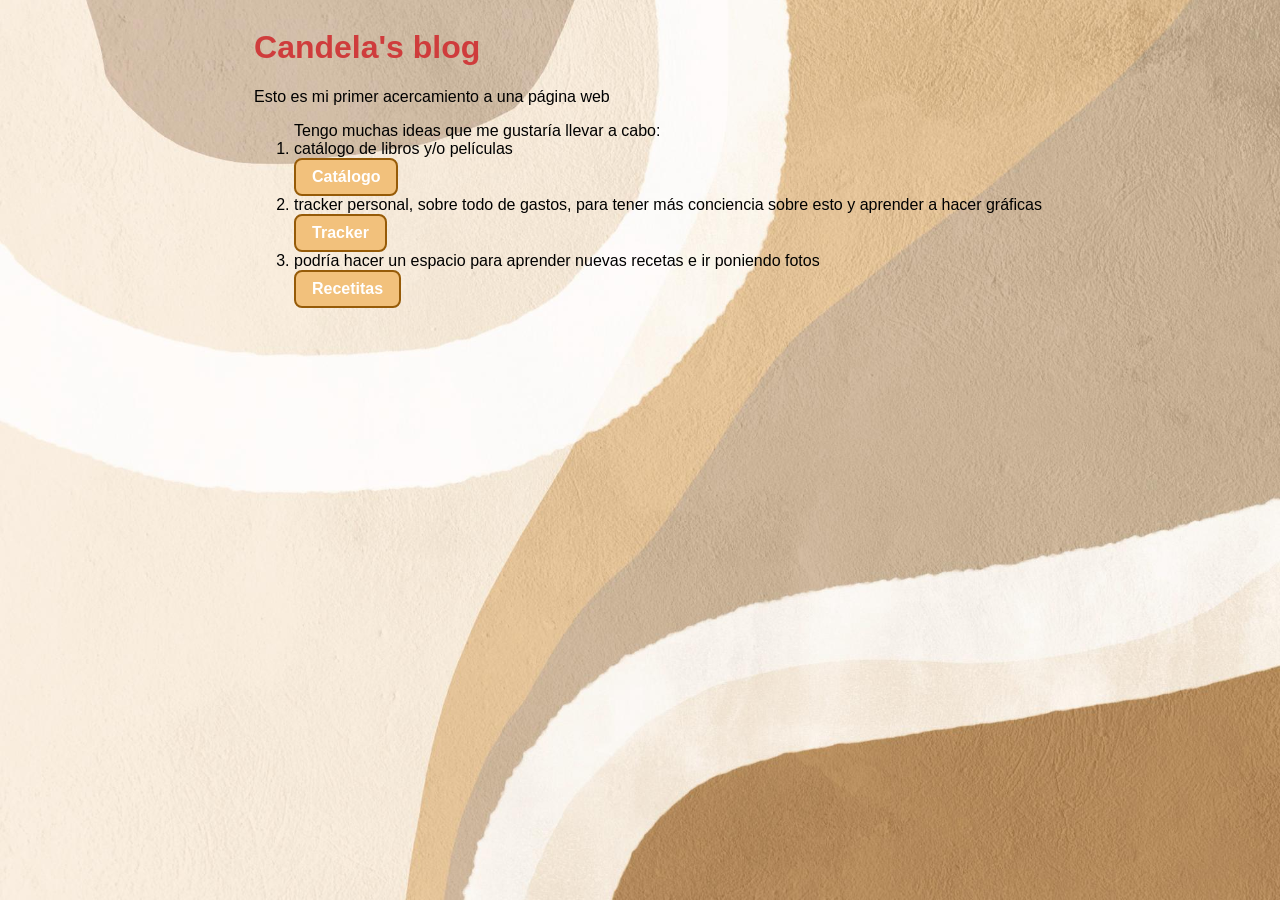
==== index.html @ f57b5c26 "Add files via upload" ====
<!DOCTYPE html>
<html lang="es-ES">
    <head>
        <meta charset="UTF-8">
        <meta name = "viewport" content="width=device-width, initial-scale=1.0">
        <title>Lluvia de ideas</title>
        <link rel="stylesheet" href="styles.css">
        <meta name="robots" content="noindex, nofollow">
    </head>
    <body>
        <div class = "contenedor">
            <h1>Candela's blog</h1>
            <p>Esto es mi primer acercamiento a una página web</p>
            
            <ol>
                Tengo muchas ideas que me gustaría llevar a cabo:
                <br>    
                <li> catálogo de libros y/o películas</li>
                <a href="catalogo.html" class="boton-redireccion">Catálogo</a>
                <li> tracker personal, sobre todo de gastos, para tener más conciencia sobre esto y aprender a hacer gráficas</li>
                <a href="finanzas.html" class="boton-redireccion">Tracker</a>
                <li> podría hacer un espacio para aprender nuevas recetas e ir poniendo fotos</li>
                <a href="recetas.html" class="boton-redireccion">Recetitas</a>
                </ol>
        </div>
        
    </body>
    </html>
---- styles.css ----
body{
    font-family: Arial, Helvetica, sans-serif;
    height: 100%;
    width: 100vw;
    display:flex;
    justify-content:center;
    background: url(fondo.jpg) center center;
    background-size:cover;
    
}
H1{color: #cf3c3c}

/* Estilo del botón */
.boton-redireccion {
  /* 1. Forma y estructura */
  display: inline-block;        /* Permite darle ancho, alto y márgenes */
  padding: 8px 16px;           /* Espacio interno: arriba/abajo e izquierda/derecha */
  
  /* 2. Colores y fondo */
  background-color: #f2c17c;    /* Color de fondo (verde) */
  color: white;                 /* Color del texto */
  
  /* 3. Bordes y esquinas */
  border: 2px solid #965b08;    /* Borde: grosor, estilo y color */
  border-radius: 8px;           /* Redondea las esquinas del rectángulo */
  
  /* 4. Texto y tipografía */
  text-decoration: none;        /* Quita el subrayado azul por defecto */
  font-family: Arial, sans-serif;
  font-weight: bold;            /* Texto en negrita */
  font-size: 16px;
  
  /* 5. Efectos de interacción */
  cursor: pointer;              /* Muestra la manita al pasar el ratón */
  transition: all 0.3s ease;    /* Suaviza los cambios de color al pasar el ratón */
}
a:hover {color:#965b08;} /* color par aplicar al enlace después de que se visita*/
/*  
    body.pagina-reseñas{
        background-image: none;
        background-color:#f0d0a3;}
    .tarjeta{
     1. Forma y estructura 
    display: inline-block;         Permite darle ancho, alto y márgenes 
    padding: 6px 10px;            Espacio interno: arriba/abajo e izquierda/derecha 
    
     2. Colores y fondo 
    background-color: #f2c17c;     Color de fondo (verde) 
    color: white;                  Color del texto 
    
     3. Bordes y esquinas 
    border: 2px solid #965b08;     Borde: grosor, estilo y color 
    border-radius: 8px;            Redondea las esquinas del rectángulo 
    
     4. Texto y tipografía 
    text-decoration: none;         Quita el subrayado azul por defecto 
    font-family: Arial, sans-serif;
    font-size: 16px;
    }
*/
body.pagina-reseñas {
    display: grid;
    /* Reemplaza auto-fit por un número fijo de columnas */
    grid-template-columns: repeat(2, 1fr); 
    gap: 20px;
    width: 100%;
    max-width: 1100px;
    margin: 10px auto;
    padding: 20px;
}
/* 2. Estilo individual de la Tarjeta */
.tarjeta {
    background-color: rgb(215, 200, 193);   /* Fondo blanco para resaltar sobre el fondo azul */
    border-radius: 12px;       /* Esquinas redondeadas */
    box-shadow: 0 4px 12px rgba(0, 0, 0, 0.1); /* Sombra suave para dar elevación */
    overflow: auto;          /* Mantiene la imagen dentro de los bordes redondeados */
    display: flex;
    flex-direction: column;    /* Ordena imagen arriba y texto abajo internamente */
    transition: transform 0.3s ease, box-shadow 0.3s ease;
    padding: 20px;
}
.tarjeta:hover {
    background-color: rgb(195, 180, 173); /* El nuevo color de fondo al pasar el ratón */
    cursor: pointer;                      /* Cambia el cursor a una mano */
}
.estrellas {
    color: #f59e0b;                        /* Color dorado/amarillo para las estrellas */
    font-size: 1.1rem;
}

.fecha {
    color: #6b7280;                        /* Color gris discreto */
}
.tarjeta-cita {
    margin: 10px 0 0 0;
    padding-left: 10px;
    border-left: 3px solid #d1d5db;        /* Línea lateral para destacar la frase */
    font-style: italic;
    color: #4b5563;
}
.tarjeta-texto {
    text-align: justify;

}

.boton-inicio {
    position: fixed;            /* Lo fija en la pantalla aunque hagas scroll */
    bottom: 20px;               /* Distancia desde la parte inferior */
    right: 20px;                /* Distancia desde la derecha */
    width: 50px;
    height: 50px;
    background-color: #1a1a1a;  /* Color de fondo del botón */
    color: #ffffff;             /* Color del icono */
    border-radius: 50%;         /* Lo hace completamente redondo */
    display: flex;
    justify-content: center;    /* Centra el icono horizontalmente */
    align-items: center;        /* Centra el icono verticalmente */
    font-size: 24px;            /* Tamaño de la casita */
    text-decoration: none;      /* Quita el subrayado del enlace */
    box-shadow: 0 4px 10px rgba(0, 0, 0, 0.3); /* Sombra para resaltar */
    z-index: 1000;              /* Asegura que quede por encima de otros elementos */
    transition: transform 0.2s ease, background-color 0.2s ease;
}

/* Efecto al pasar el ratón por encima */
.boton-inicio:hover {
    background-color: #333333;
    transform: scale(1.1);      /* Se agranda ligeramente */
}
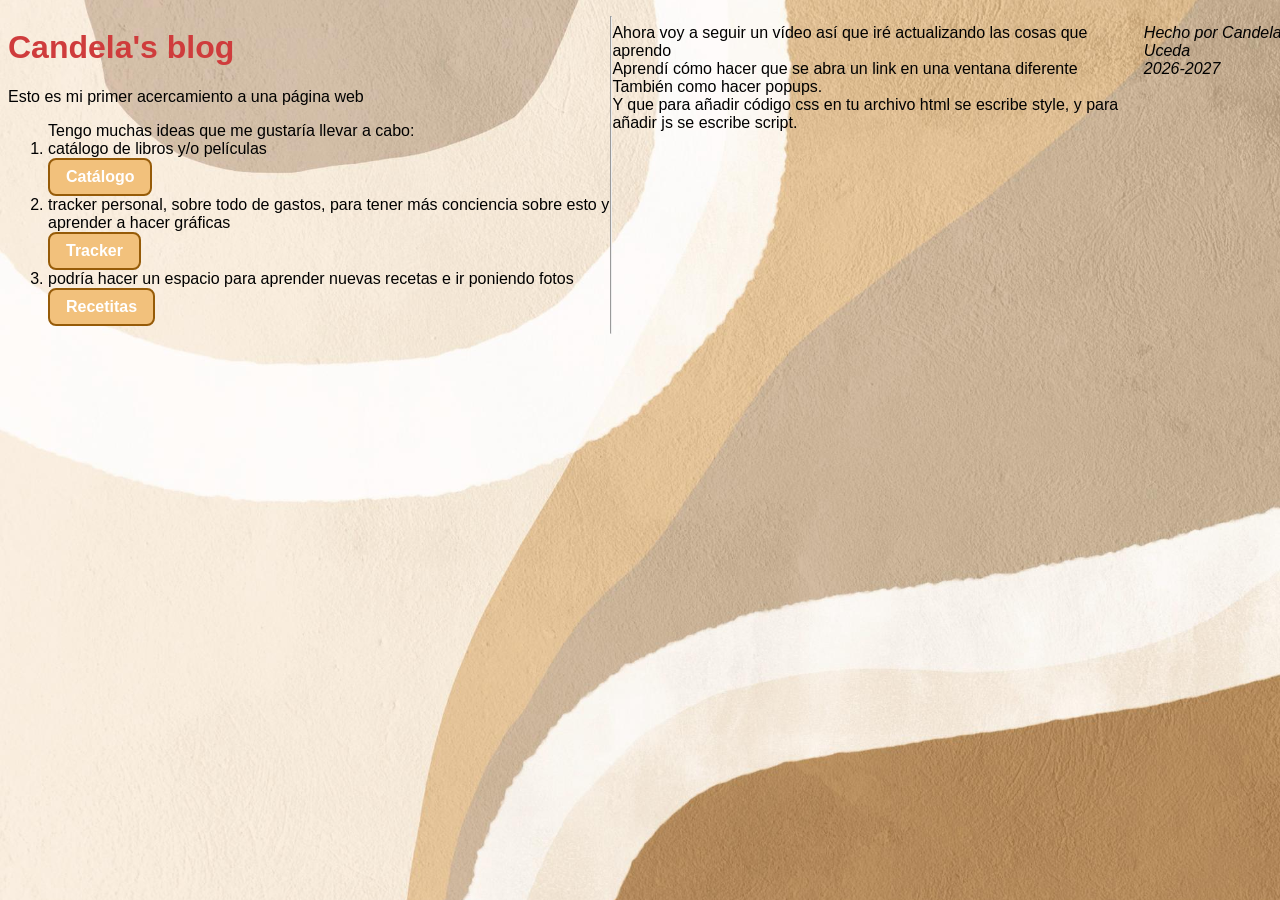
==== commit 7706a210: "Update index.html" ====
--- a/index.html
+++ b/index.html
@@ -16,13 +16,36 @@
                 Tengo muchas ideas que me gustaría llevar a cabo:
                 <br>    
                 <li> catálogo de libros y/o películas</li>
-                <a href="catalogo.html" class="boton-redireccion">Catálogo</a>
+            <a href="catalogo.html" target="_blank" class="boton-redireccion">Catálogo</a>
                 <li> tracker personal, sobre todo de gastos, para tener más conciencia sobre esto y aprender a hacer gráficas</li>
-                <a href="finanzas.html" class="boton-redireccion">Tracker</a>
+            <a href="finanzas.html" target="_blank"  class="boton-redireccion">Tracker</a>
                 <li> podría hacer un espacio para aprender nuevas recetas e ir poniendo fotos</li>
-                <a href="recetas.html" class="boton-redireccion">Recetitas</a>
+            <a href="recetas.html" target="_blank"  class="boton-redireccion">Recetitas</a>
                 </ol>
         </div>
-        
+        <hr class="linea-puntos">
+        <p>
+            Ahora voy a seguir un vídeo así que iré actualizando las cosas que aprendo
+            <br> Aprendí cómo hacer que se abra un link en una ventana diferente 
+            <br> También como hacer popups. 
+            <br> Y que para añadir código css en tu archivo html se escribe style, y para 
+            añadir js se escribe script.
+        </p>
+        <script>
+            //alert('hello');   Salta notificación al abrir la página
+            //alert('Good job!');
+            //document.body.innerHTML = 'hello'; borra todo lo de la página y escribe hello
+            // javascript también sirve para cálculos matemáticos
+            // si pones print() intenta imprimir la página
+            // round(2.2) -> Math.round(2.2)
+            // console.log(2+2); -> se usa para guardar info en la console (se lee yendo a inspeccionar)
+            
+        </script> 
+        <address>
+            <p>
+            Hecho por Candela Uceda 
+            <br> 2026-2027
+        </p>
+        </address>
     </body>
     </html>
